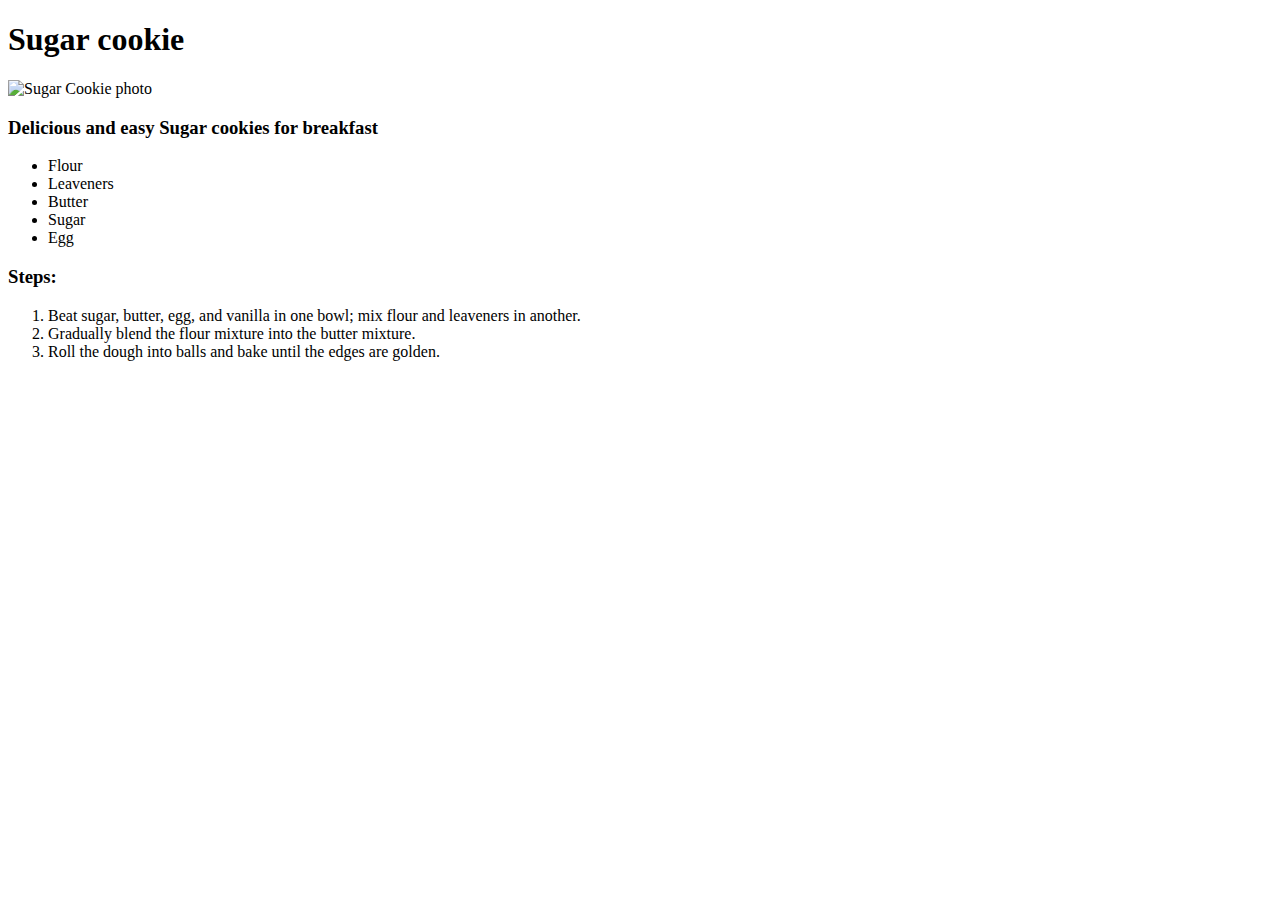
==== recipes/sugarcookies.html @ b2bd1a21 "Complete sugarcookies recipe" ====
<!DOCTYPE html>
<html lang="en">
<head>
    <meta charset="UTF-8">
    <meta name="viewport" content="width=device-width, initial-scale=1.0">
    <title>Sugar Cookie</title>
</head>
<body>
    <h1>Sugar cookie</h1>
    <img src="https://hips.hearstapps.com/hmg-prod/images/230929-delish-sugar-cookies-005-ab-hi-res-index-652f8b7cb2454.jpg?crop=0.6666666666666667xw:1xh;center,top&resize=1200:*" width="300"
     height="300" alt="Sugar Cookie photo">
     <h3>Delicious and easy Sugar cookies for breakfast</h3>
     <ul>
        <li>Flour</li>
        <li>Leaveners</li>
        <li>Butter</li>
        <li>Sugar</li>
        <li>Egg</li>
     </ul>
     <h3>Steps:</h3>
     <ol>
        <li>Beat sugar, butter, egg, and vanilla in one bowl; mix flour and leaveners in another.</li>
        <li>Gradually blend the flour mixture into the butter mixture.</li>
        <li>Roll the dough into balls and bake until the edges are golden.</li>
     </ol>
</body>
</html>
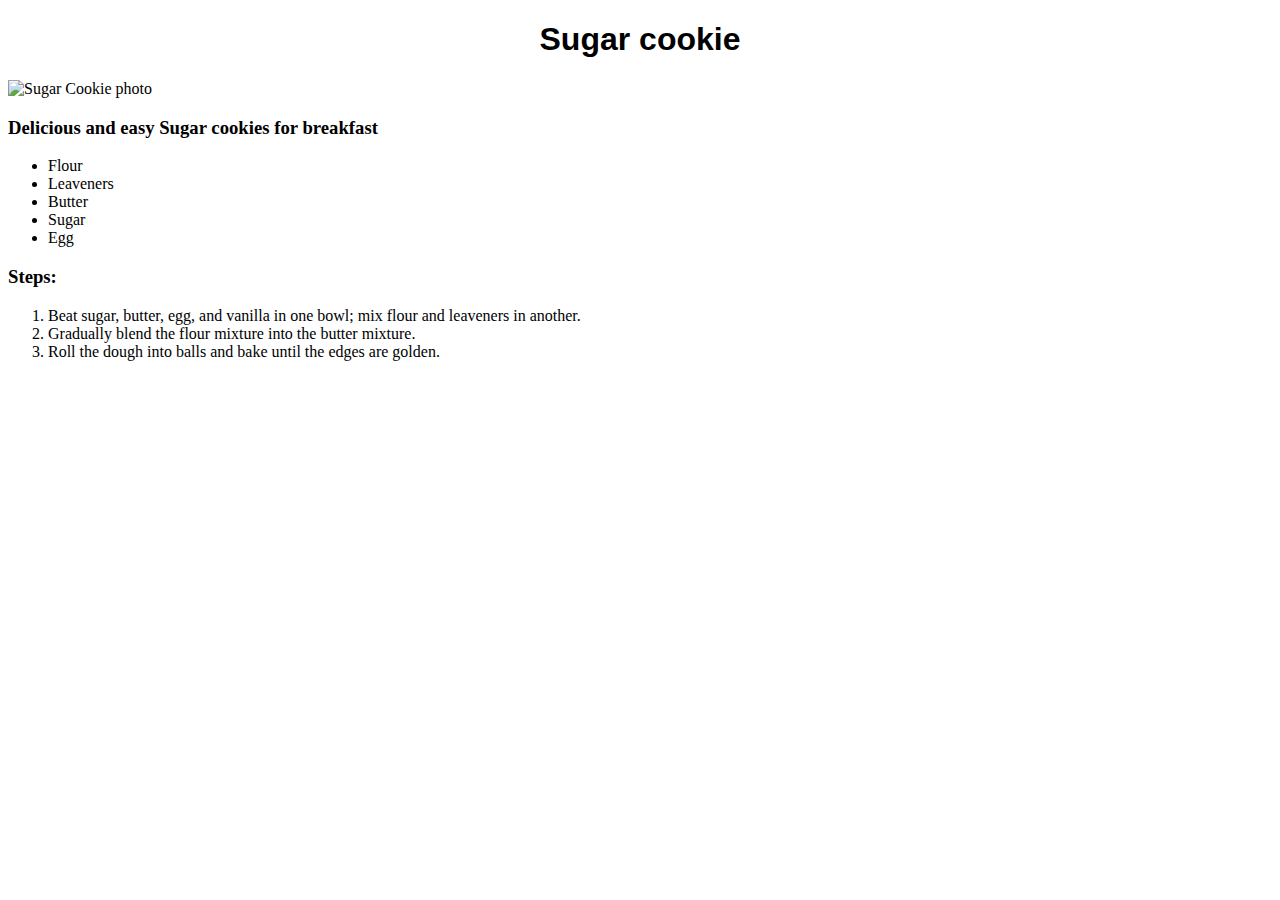
==== commit ab204d84: "Add style.css to all pages" ====
--- a/recipes/sugarcookies.html
+++ b/recipes/sugarcookies.html
@@ -4,10 +4,11 @@
     <meta charset="UTF-8">
     <meta name="viewport" content="width=device-width, initial-scale=1.0">
     <title>Sugar Cookie</title>
+    <link rel="stylesheet" href="../style.css">
 </head>
 <body>
     <h1>Sugar cookie</h1>
-    <img src="https://hips.hearstapps.com/hmg-prod/images/230929-delish-sugar-cookies-005-ab-hi-res-index-652f8b7cb2454.jpg?crop=0.6666666666666667xw:1xh;center,top&resize=1200:*" width="300"
+    <img src="https://hips.hearstapps.com/hmg-prod/images/230929-delish-sugar-cookies-005-ab-hi-res-index-652f8b7cb2454.jpg?crop=0.6666666666666667xw:1xh;center,top&resize=1200:*" width="399"
      height="300" alt="Sugar Cookie photo">
      <h3>Delicious and easy Sugar cookies for breakfast</h3>
      <ul>
--- a/style.css
+++ b/style.css
@@ -0,0 +1,4 @@
+h1 {
+    text-align: center;
+    font-family: fantasy,sans-serif;
+}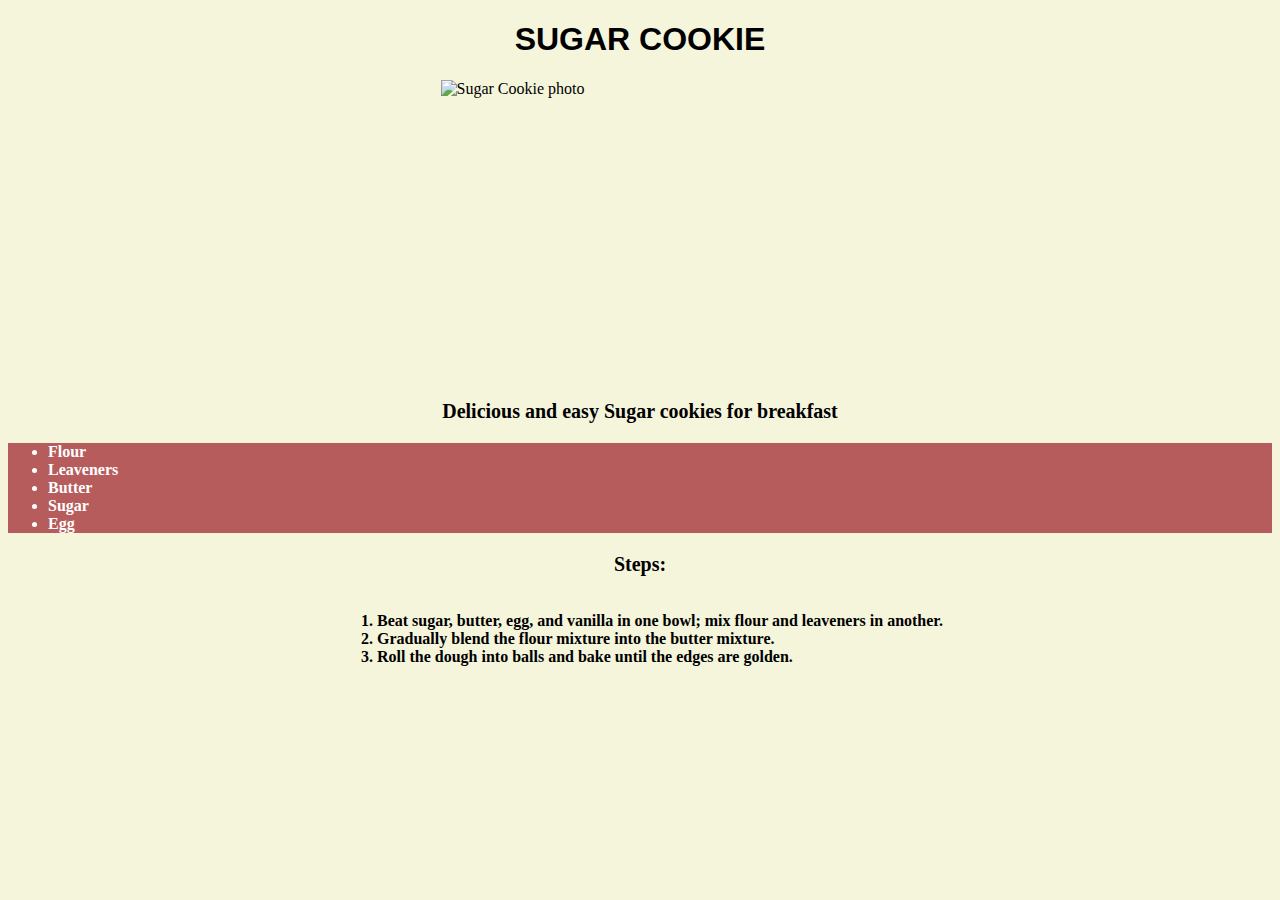
==== commit c2875897: "Center steps of recipes" ====
--- a/recipes/sugarcookies.html
+++ b/recipes/sugarcookies.html
@@ -11,7 +11,7 @@
     <img src="https://hips.hearstapps.com/hmg-prod/images/230929-delish-sugar-cookies-005-ab-hi-res-index-652f8b7cb2454.jpg?crop=0.6666666666666667xw:1xh;center,top&resize=1200:*" width="399"
      height="300" alt="Sugar Cookie photo">
      <h3>Delicious and easy Sugar cookies for breakfast</h3>
-     <ul>
+     <ul class="ing">
         <li>Flour</li>
         <li>Leaveners</li>
         <li>Butter</li>
@@ -19,10 +19,10 @@
         <li>Egg</li>
      </ul>
      <h3>Steps:</h3>
-     <ol>
+     <div class="centerdiv"><ol class="ej">
         <li>Beat sugar, butter, egg, and vanilla in one bowl; mix flour and leaveners in another.</li>
         <li>Gradually blend the flour mixture into the butter mixture.</li>
         <li>Roll the dough into balls and bake until the edges are golden.</li>
-     </ol>
+     </ol></div>
 </body>
 </html>--- a/style.css
+++ b/style.css
@@ -1,4 +1,43 @@
 h1 {
     text-align: center;
     font-family: fantasy,sans-serif;
+    text-transform: uppercase;
+}
+
+
+
+body {
+    background-color: beige;
+}
+
+h3 {
+    text-align: center;
+    font-size: 20px;
+}
+
+ol.ej {
+    text-align: left;
+    display: inline-block;
+    font-weight: bold;
+    
+}
+img {
+    display: block;
+    margin-left: auto;
+    margin-right: auto;
+
+}
+.ing {
+    background-color: rgb(182, 92, 92);
+    color: white;
+    font-weight: bold;
+}
+
+
+.recipes {
+    font-family:"Courier New", sans-serif;
+    font-weight: bold;
+}
+.centerdiv{
+    text-align: center;
 }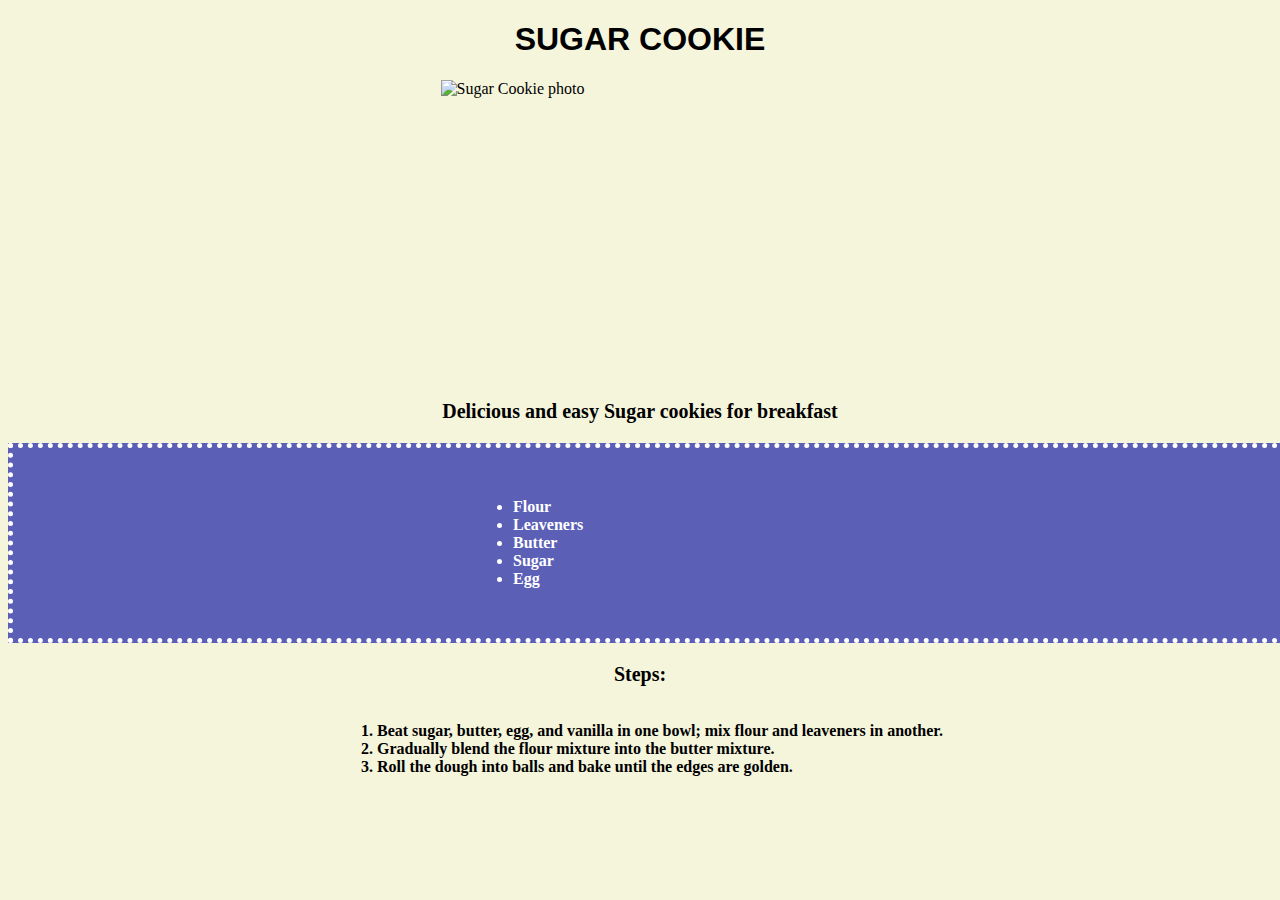
==== commit d4fee414: "Add box models to ingredients" ====
--- a/recipes/sugarcookies.html
+++ b/recipes/sugarcookies.html
@@ -11,13 +11,16 @@
     <img src="https://hips.hearstapps.com/hmg-prod/images/230929-delish-sugar-cookies-005-ab-hi-res-index-652f8b7cb2454.jpg?crop=0.6666666666666667xw:1xh;center,top&resize=1200:*" width="399"
      height="300" alt="Sugar Cookie photo">
      <h3>Delicious and easy Sugar cookies for breakfast</h3>
-     <ul class="ing">
+     
+     <div class="center"><ul class="ingb">
+    
         <li>Flour</li>
         <li>Leaveners</li>
         <li>Butter</li>
         <li>Sugar</li>
         <li>Egg</li>
-     </ul>
+      
+     </ul></div>
      <h3>Steps:</h3>
      <div class="centerdiv"><ol class="ej">
         <li>Beat sugar, butter, egg, and vanilla in one bowl; mix flour and leaveners in another.</li>
--- a/style.css
+++ b/style.css
@@ -23,14 +23,33 @@
 }
 img {
     display: block;
-    margin-left: auto;
-    margin-right: auto;
+    width: auto;
+    margin: 0 auto;
 
 }
-.ing {
+.ingr {
     background-color: rgb(182, 92, 92);
     color: white;
     font-weight: bold;
+    width: 800px;
+    margin: 0 auto;
+    border: 5px dotted white;
+    padding:50px 50px 50px 500px;
+    display: inline-block;
+    text-align: left;    
+    
+}
+.ingb{
+    background-color: rgb(92, 95, 182);
+    color: white;
+    font-weight: bold;
+    width: 800px;
+    margin: 0 auto;
+    border: 5px dotted white;
+    padding:50px 50px 50px 500px;
+    display: inline-block;
+    text-align: left;    
+    
 }
 
 
@@ -40,4 +59,8 @@
 }
 .centerdiv{
     text-align: center;
-}+    
+}
+.center{
+    text-align: center; 
+}
